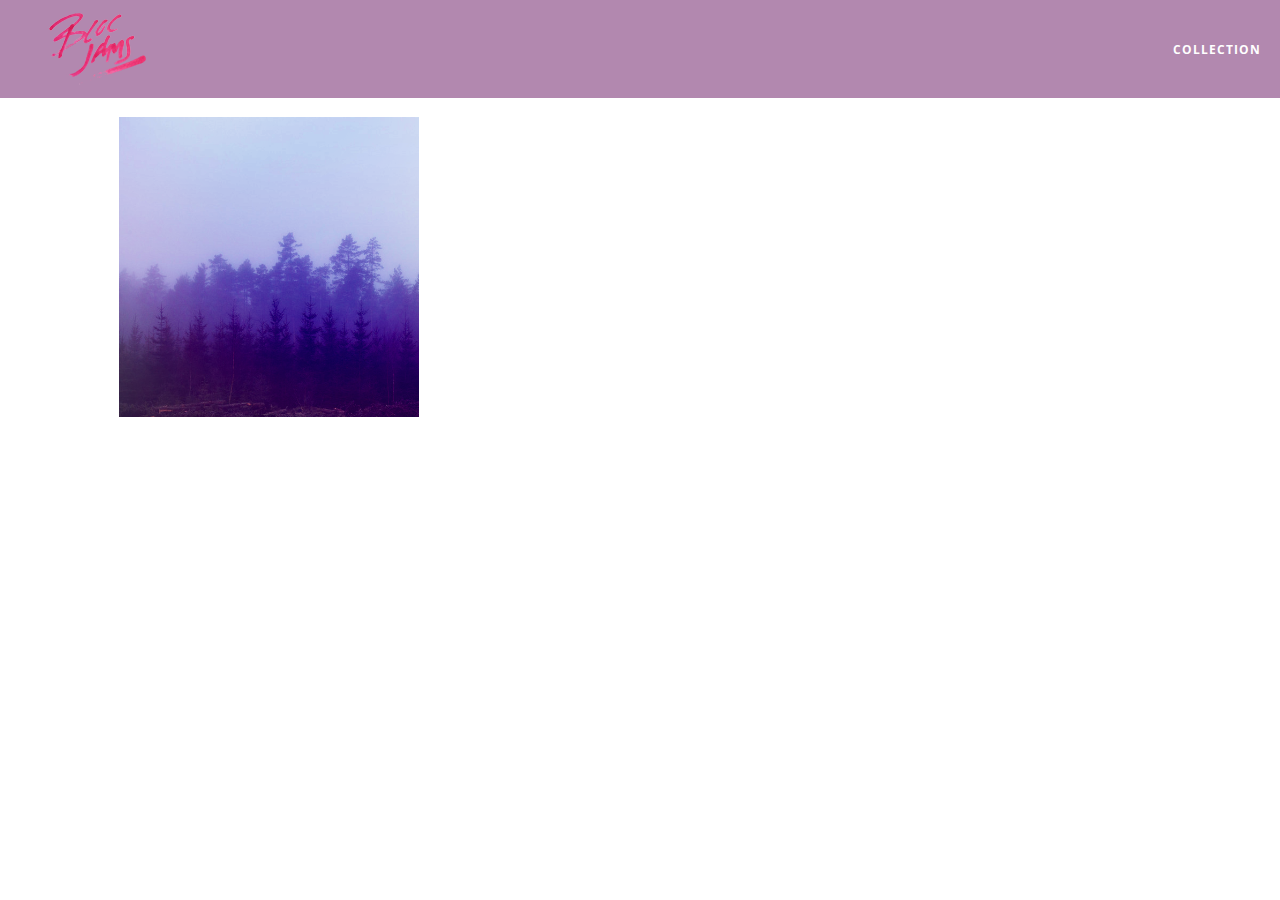
==== album.html @ 17aa060d "checkpoint 10 complete" ====
<!DOCTYPE html>
<html>

<head>
    <title>Bloc Jams</title>
    <meta name="viewport" content="width=device-width, initial-scale=1">
    <link rel="stylesheet" type="text/css" href="http://fonts.googleapis.com/css?family=Open+Sans:400,800,600,700,300">
    <link rel="stylesheet" type="text/css" href="http://code.ionicframework.com/ionicons/2.0.1/css/ionicons.min.css">
    <link rel="stylesheet" type="text/css" href="styles/normalize.css">
    <link rel="stylesheet" type="text/css" href="styles/main.css">
    <link rel="stylesheet" type="text/css" href="styles/album.css">
</head>

<body class="album">
    <nav class="navbar">
        <!-- nav bar -->
        <a href="index.html" class="logo">
            <img src="assets/images/bloc_jams_logo.png" alt="bloc jams logo">
        </a>
        <div class="links-container">
            <a href="collection.html" class="navbar-link">collection</a>
        </div>
    </nav>
    <main class="album-view container narrow">
        <section class="clearfix">
            <div class="column half">
                <img src="assets/images/album_covers/01.png" class="album-cover-art">
            </div>
            <div class="album-view-details column half">
                <h2 class="album-view-title">The Colors</h2>
                <h3 class="album-view-artist">Pablo Picasso</h3>
                <h5 class="album-view-release-info">1909 Spanish Records</h5>
            </div>
        </section>
        <table class="album-view-song-list">
            <tr class="album-view-song-item">
                <td class="song-item-number">1</td>
                <td class="song-item-title">Blue</td>
                <td class="song-item-duration">X:XX</td>
            </tr>
            <tr class="album-view-song-item">
                <td class="song-item-number">2</td>
                <td class="song-item-title">Red</td>
                <td class="song-item-duration">X:XX</td>
            </tr>
            <tr class="album-view-song-item">
                <td class="song-item-number">3</td>
                <td class="song-item-title">Green</td>
                <td class="song-item-duration">X:XX</td>
            </tr>
            <tr class="album-view-song-item">
                <td class="song-item-number">4</td>
                <td class="song-item-title">Purple</td>
                <td class="song-item-duration">X:XX</td>
            </tr>
            <tr class="album-view-song-item">
                <td class="song-item-number">5</td>
                <td class="song-item-title">Black</td>
                <td class="song-item-duration">X:XX</td>
            </tr>
        </table>
    </main>
</body>

</html>
---- styles/main.css ----
*,
*::before,
*::after {
    -moz-box-sizing: border-box;
    -webkit-box-sizing: border-box;
    box-sizing: border-box;
}

html {
    height: 100%;
    makes sure our HTML takes up 100% of the browser window font-size: 100%;
}

body {
    font-family: 'Open Sans';
    /* sets our font to the "Open Sans" typeface */
    color: white;
    /* sets the text color to white */
    min-height: 100%;
    /* says the height of the body must be, at minimum, 100% of the window */
}

.navbar {
    position: relative;
    padding: 0.5rem;
    /* #1 */
    background-color: rgba(101, 18, 95, 0.5);
    /* #2 */
    z-index: 1;
}

.navbar .logo {
    position: relative;
    left: 2rem;
    cursor: pointer;
    /* produces the finger-pointer icon when you hover over the logo */
}

.navbar .links-container {
    display: table;
    position: absolute;
    top: 0;
    right: 0;
    height: 100px;
    color: white;
    /* #3 */
    text-decoration: none;
}

.links-container .navbar-link {
    display: table-cell;
    position: relative;
    height: 100%;
    padding-left: 1rem;
    padding-right: 1rem;
    /* #4 */
    vertical-align: middle;
    color: white;
    font-size: 0.625rem;
    letter-spacing: 0.05rem;
    font-weight: 700;
    text-transform: uppercase;
    /* #3 */
    text-decoration: none;
    cursor: pointer;
}


/* #5 */

.links-container .navbar-link:hover {
    color: rgb(233, 50, 117);
}

.links-container .navbar-link:active {
    background-color: white;
}


}
.container {
    margin: 0 auto;
    max-width: 64rem;
}
.clearfix::before,
.clearfix::after {
    content: " ";
    display: table;
}
.clearfix::after {
    clear: both;
}
.container.narrow {
    max-width: 56rem;
}

/* Medium and small screens (640px) */
@media (min-width: 640px) {
    /* Style information will go here */
    
    html {
        font-size: 112%;
    }
    
    .column {
        float: left;
        padding-left: 1rem;
        padding-right: 1rem;
    }
    
    .column.full {
        width: 100%;
    }
    
    .column.two-thirds {
        width: 66.7%;
    }
    
    .column.half {
        width: 50%;
    }
    
    .column.third {
        width: 33.3%;
    }
    
    .column.fourth {
        width: 25%;
    }
    
    .column.flow-opposite {
        float: right;
    }
}

/* Large screens (1024px) */
@media (min-width: 1024px) {
    /* Style information will go here */
    
    html {
        font-size: 120%;
    }
}
---- styles/album.css ----
body.album {
    background-image: url(../assets/images/blurred_backgrounds/blur_bg_3.jpg);
    background-repeat: no-repeat;
    background-attachment: fixed;
    background-position: center center;
    background-size: cover;
}

.album-cover-art {
    position: relative;
    left: 20%;
    margin-top: 1rem;
    width: 60%;
}

.album-view-details {
    position: relative;
    top: 1.5rem;
    padding: 1rem;
}

.album-view-details .album-view-title {
    font-weight: 300;
    font-size: 2rem;
}

.album-view-details .album-view-artist {
    font-weight: 300;
    font-size: 1.5rem;
}

.album-view-details .album-view-release-info {
    font-weight: 300;
    font-size: 0.75rem;
}

.album-view-song-list {
    width: 90%;
    margin: 1.5rem auto;
    font-weight: 300;
    font-size: 0.75em;
    border-collapse: collapse;
}

.album-view-song-item {
    height: 3rem;
    /* #1 */
    border-bottom: 1px solid rgba(255, 255, 255, 0.5);
}

.song-item-number {
    width: 5%;
}

.song-item-title {
    width: 85%;
}

.song-item-duration {
    width: 5%;
}


/* #2 */

@media (max-width: 640px) and (min-width: 320px) {
    .album-view-details {
        text-align: center;
    }
    .album-view-title {
        margin-top: 0;
    }
}


/* #3 */

@media (max-width: 1024px) and (min-width: 320px) {
    .album-view-song-list {
        position: relative;
        top: 1rem;
        width: 80%;
        margin: auto;
    }
}
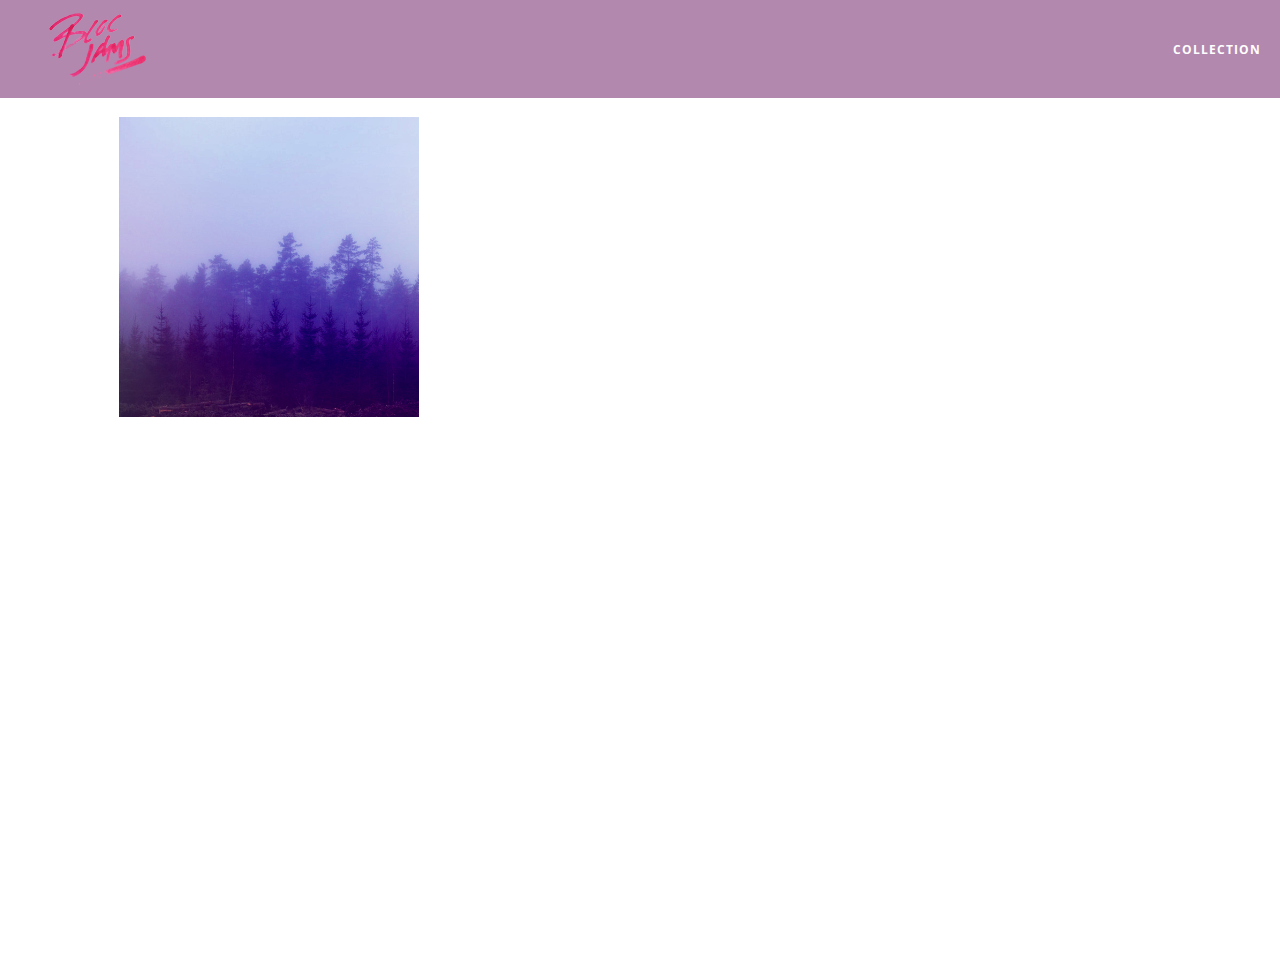
==== commit 396786e0: "checkpoint 27 complete" ====
--- a/album.html
+++ b/album.html
@@ -9,6 +9,8 @@
     <link rel="stylesheet" type="text/css" href="styles/normalize.css">
     <link rel="stylesheet" type="text/css" href="styles/main.css">
     <link rel="stylesheet" type="text/css" href="styles/album.css">
+    <link rel="stylesheet" type="text/css" href="styles/player_bar.css">
+
 </head>
 
 <body class="album">
@@ -33,33 +35,50 @@
             </div>
         </section>
         <table class="album-view-song-list">
-            <tr class="album-view-song-item">
-                <td class="song-item-number">1</td>
-                <td class="song-item-title">Blue</td>
-                <td class="song-item-duration">X:XX</td>
-            </tr>
-            <tr class="album-view-song-item">
-                <td class="song-item-number">2</td>
-                <td class="song-item-title">Red</td>
-                <td class="song-item-duration">X:XX</td>
-            </tr>
-            <tr class="album-view-song-item">
-                <td class="song-item-number">3</td>
-                <td class="song-item-title">Green</td>
-                <td class="song-item-duration">X:XX</td>
-            </tr>
-            <tr class="album-view-song-item">
-                <td class="song-item-number">4</td>
-                <td class="song-item-title">Purple</td>
-                <td class="song-item-duration">X:XX</td>
-            </tr>
-            <tr class="album-view-song-item">
-                <td class="song-item-number">5</td>
-                <td class="song-item-title">Black</td>
-                <td class="song-item-duration">X:XX</td>
-            </tr>
+
         </table>
     </main>
+
+
+    <section class="player-bar">
+        <div class="container">
+            <div class="control-group main-controls">
+                <a class="previous">
+                    <span class="ion-skip-backward"></span>
+                </a>
+                <a class="play-pause">
+                    <span class="ion-play"></span>
+                </a>
+                <a class="next">
+                    <span class="ion-skip-forward"></span>
+                </a>
+            </div>
+            <div class="control-group currently-playing">
+                <h2 class="song-name">My dumb song</h2>
+                 <div class="seek-control">
+                         <div class="seek-bar">
+                             <div class="fill"></div>
+                             <div class="thumb"></div>
+                         </div>
+                         <div class="current-time">2:30</div>
+                         <div class="total-time">4:45</div>
+                     </div>
+                <h2 class="artist-song-mobile">My dumb song - Fallout Boy</h2>
+                <h3 class="artist-name">Fallout Boy</h3>
+            </div>
+            <div class="control-group volume">
+             <span class="ion-volume-high icon"></span>
+                     <div class="seek-bar">
+                         <div class="fill"></div>
+                         <div class="thumb"></div>
+                     </div>
+            </div>
+        </div>
+    </section>
+
+    <script src="scripts/album.js"></script>
+
 </body>
 
+
 </html>--- a/styles/album.css
+++ b/styles/album.css
@@ -1,9 +1,11 @@
+
 body.album {
     background-image: url(../assets/images/blurred_backgrounds/blur_bg_3.jpg);
     background-repeat: no-repeat;
     background-attachment: fixed;
     background-position: center center;
     background-size: cover;
+    padding-bottom: 200px;
 }
 
 .album-cover-art {
@@ -50,6 +52,7 @@
 
 .song-item-number {
     width: 5%;
+    min-width: 30px;
 }
 
 .song-item-title {
@@ -58,6 +61,27 @@
 
 .song-item-duration {
     width: 5%;
+}
+
+.album-song-button {
+    text-align: center;
+    font-size: 14px;
+    background-color: white;
+    color: rgb(210, 40, 123);
+    border-radius: 50% 50%;
+    display: inline-block;
+    width: 28px;
+    height: 28px;
+}
+
+.album-song-button:hover {
+    cursor: pointer;
+    color: white;
+    background-color: rgb(210, 40, 123);
+}
+
+.album-song-button span {
+    line-height: 28px;
 }
 
 
--- a/styles/player_bar.css
+++ b/styles/player_bar.css
@@ -0,0 +1,190 @@
+ .player-bar {
+     position: fixed;
+     bottom: 0;
+     left: 0;
+     right: 0;
+     height: 200px;
+     background-color: rgba(255, 255, 255, 0.4);
+     z-index: 100;
+ }
+ 
+ .player-bar a {
+     font-size: 1.1rem;
+     vertical-align: middle;
+ }
+ 
+ .player-bar a,
+ .player-bar a:hover {
+     color: white;
+     cursor: pointer;
+     text-decoration: none;
+ }
+ 
+ .player-bar .container {
+     display: table;
+     padding: 0;
+     margin: 0 auto;
+     width: 90%;
+     min-height: 100%;
+ }
+ 
+ .player-bar .control-group {
+     display: table-cell;
+     vertical-align: middle;
+ }
+ 
+ .player-bar .main-controls {
+     width: 25%;
+     text-align: left;
+     padding-right: 1rem;
+ }
+ 
+ .player-bar .main-controls .previous {
+     margin-right: 16.5%;
+ }
+ 
+ .player-bar .main-controls .play-pause {
+     margin-right: 15%;
+     font-size: 1.6rem;
+ }
+ 
+ .player-bar .currently-playing {
+     width: 50%;
+     text-align: center;
+     position: relative;
+ }
+ 
+ .player-bar .currently-playing .song-name,
+ .player-bar .currently-playing .artist-name,
+ .player-bar .currently-playing .artist-song-mobile {
+     text-align: center;
+     font-size: 0.75rem;
+     margin: 0;
+     position: absolute;
+     width: 100%;
+     font-weight: 300;
+ }
+ 
+ .player-bar .currently-playing .song-name,
+ .player-bar .currently-playing .artist-song-mobile {
+     top: 1.1rem;
+ }
+ 
+ .player-bar .currently-playing .artist-name {
+     bottom: 1.1rem;
+ }
+ 
+ .player-bar .currently-playing .artist-song-mobile {
+     display: none;
+ }
+ 
+
+ .seek-control {
+     position: relative;
+     font-size: 0.8rem;
+ }
+ 
+ .seek-control .current-time {
+     position: absolute;
+     top: 0.5rem;
+ }
+ 
+ .seek-control .total-time {
+     position: absolute;
+     right: 0;
+     top: 0.5rem;
+ }
+ 
+ .seek-bar {
+     height: 0.25rem;
+     background-color: rgba(255, 255, 255, 0.3);
+     border-radius: 2px;
+     position: relative;
+     cursor: pointer;
+ }
+ 
+ .seek-bar .fill {
+     background-color: white;
+     width: 36%;
+     height: 0.25rem;
+     border-radius: 2px;
+ }
+ 
+ .seek-bar .thumb {
+     position: absolute;
+     height: 0.5rem;
+     width: 0.5rem;
+     background-color: white;
+     left: 36%;
+     top: 50%;
+     /* #1 */
+     margin-left: -0.25rem;
+     margin-top: -0.25rem;
+     border-radius: 50%;
+     cursor: pointer;
+     -webkit-transition: all 100ms ease-in-out;
+        -moz-transition: all 100ms ease-in-out;
+             transition: all 100ms ease-in-out;
+ }
+ 
+ .seek-bar:hover .thumb {
+     width: 1.1rem;
+     height: 1.1rem;
+     margin-top: -0.5rem;
+     margin-left: -0.5rem;
+ }
+
+
+ .player-bar .volume {
+     width: 25%;
+     text-align: right;
+ }
+
+
+ .player-bar .volume .icon {
+     font-size: 1.1rem;
+     display: inline-block;
+     vertical-align: middle;
+ }
+ 
+ .player-bar .volume .seek-bar {
+     display: inline-block;
+     width: 5.75rem;
+     vertical-align: middle;
+ }
+
+
+ @media (max-width: 640px) {
+     .player-bar {
+         padding: 1rem;
+         background-color: rgba(0,0,0,0.6);
+     }
+ 
+     .player-bar .main-controls,
+     .player-bar .currently-playing,
+     .player-bar .volume {
+         display: block;
+         margin: 0 auto;
+         padding: 0;
+         width: 100%;
+         text-align: center;
+     }
+     
+     .player-bar .main-controls,
+     .player-bar .volume {
+         min-height: 3.5rem;
+     }
+     
+     .player-bar .currently-playing {
+         min-height: 2.5rem;
+     }
+      
+     .player-bar .artist-name,
+     .player-bar .song-name {
+         display: none;
+     }
+ 
+     .player-bar .currently-playing .artist-song-mobile {
+         display: block;
+     }
+ }